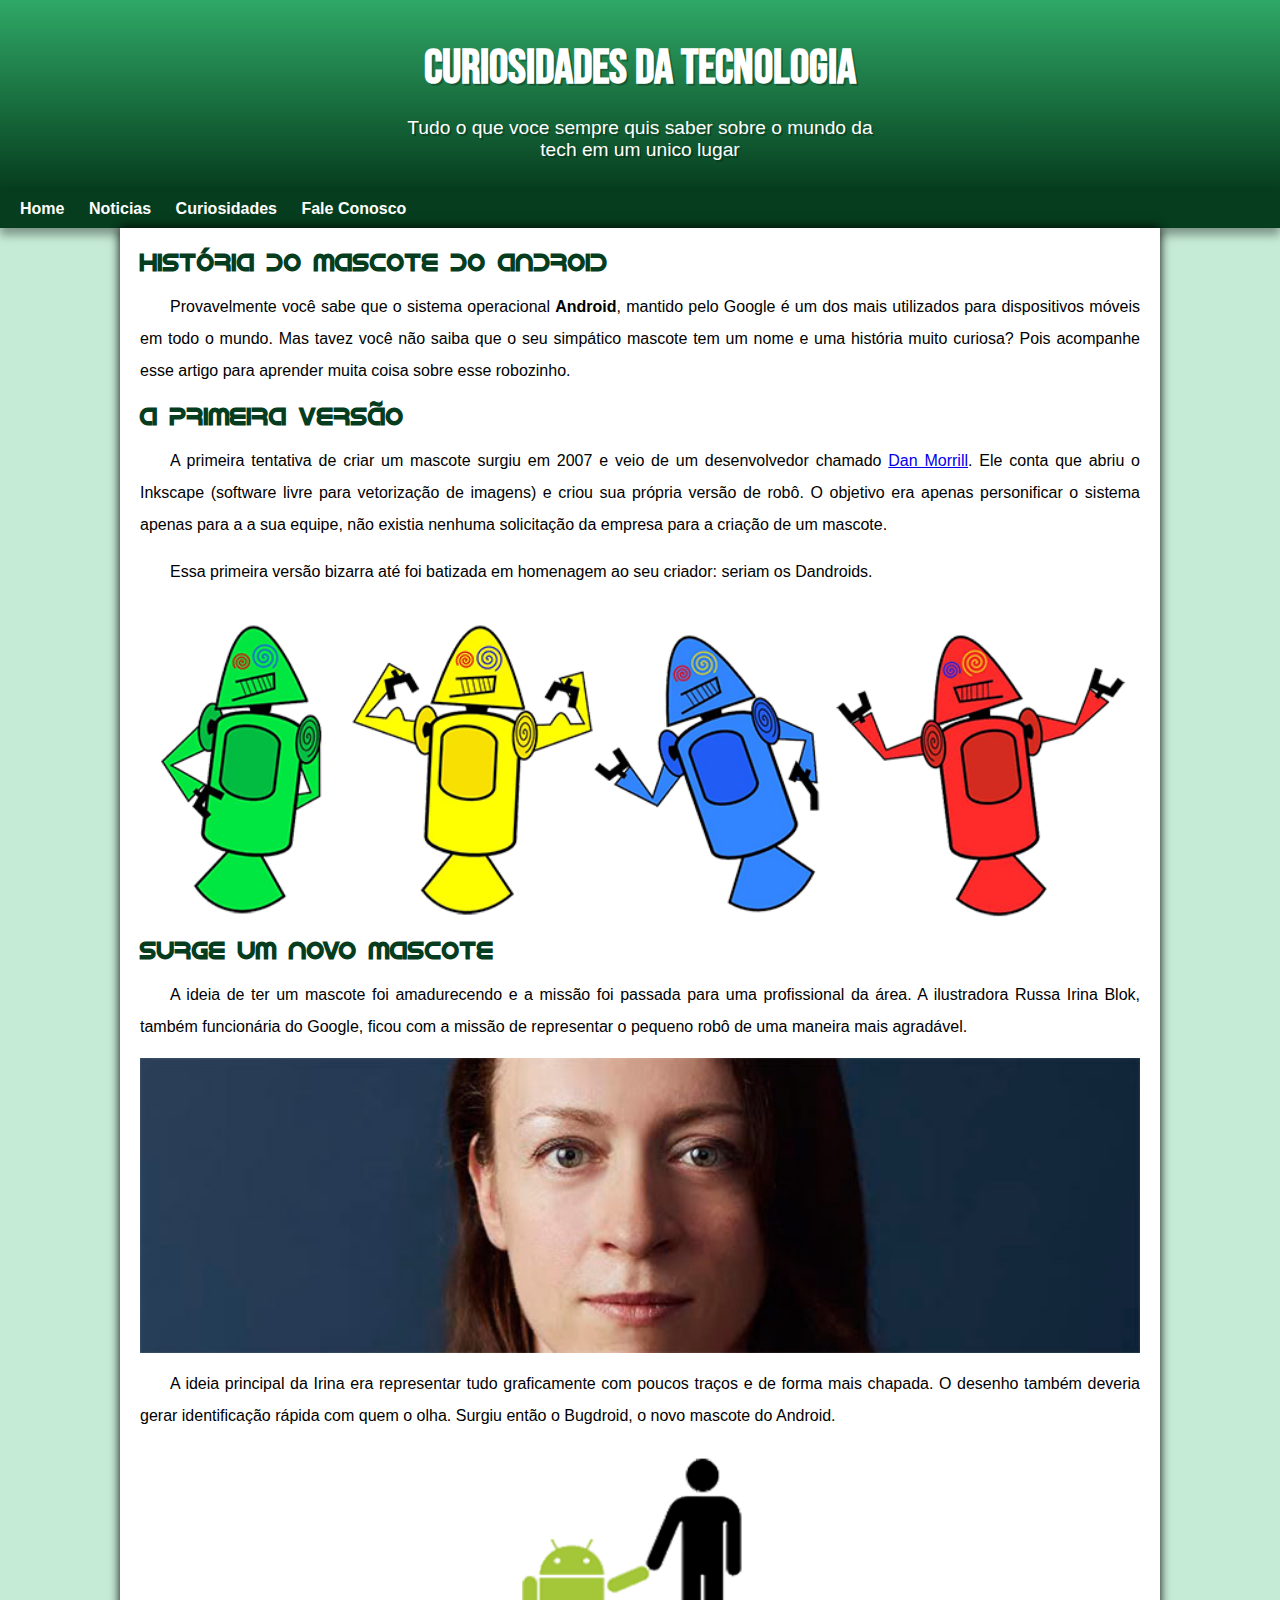
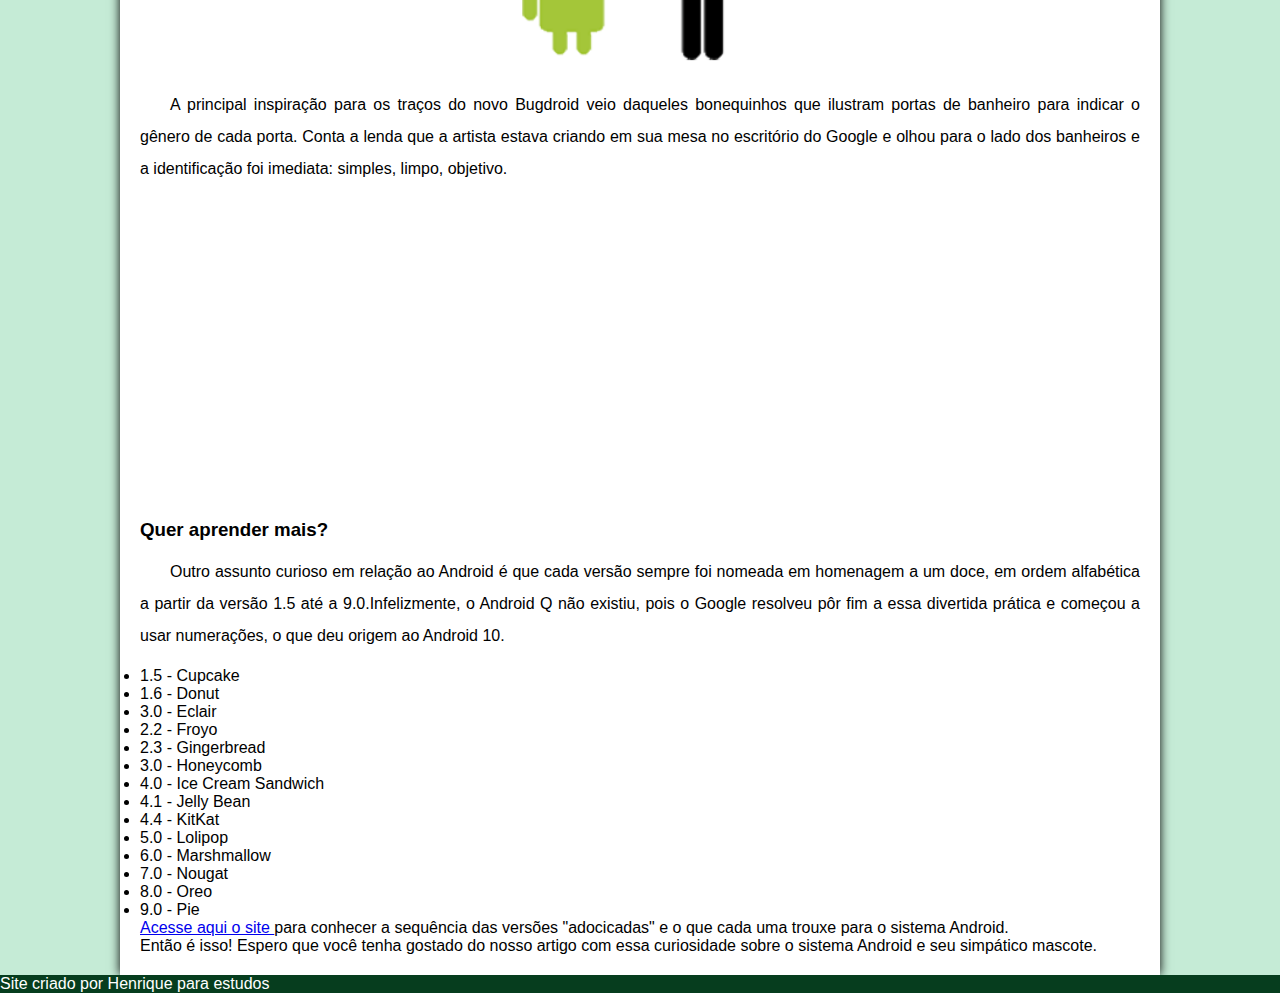
==== pr0jeto01/index.html @ fe5d017c "Initial commit" ====
<!DOCTYPE html>
<html lang="pt-br">
<head>
    <meta charset="UTF-8">
    <meta http-equiv="X-UA-Compatible" content="IE=edge">
    <meta name="viewport" content="width=device-width, initial-scale=1.0">
    <link rel="shortcut icon" href="arquivos/imagens/favicon.ico" type="image/x-icon">
    <link rel="stylesheet" href="style/style.css">
    <title>Como surgiu o mascote do android</title>
</head>
<body>
    <header>
        <h1>Curiosidades da tecnologia</h1>
        <p>Tudo o que voce sempre quis saber sobre o mundo da tech em um unico lugar</p>
    </header>
    <nav>
        <a href="#">Home</a>
        <a href="#">Noticias</a>
        <a href="#">Curiosidades</a>
        <a href="#">Fale Conosco</a>
    </nav>
    <main>
        <article>
            <h2>História do Mascote do Android</h2>

            <p>Provavelmente você sabe que o sistema operacional <strong>Android</strong>, mantido pelo Google é um dos mais utilizados para dispositivos móveis em todo o mundo. Mas tavez você não saiba que o seu simpático mascote tem um nome e uma história muito curiosa? Pois acompanhe esse artigo para aprender muita coisa sobre esse robozinho.</p>

            <h2>A primeira versão</h2>

            <p>A primeira tentativa de criar um mascote surgiu em 2007 e veio de um desenvolvedor chamado <a href="#">Dan Morrill</a>. Ele conta que abriu o Inkscape (software livre para vetorização de imagens) e criou sua própria versão de robô. O objetivo era apenas personificar o sistema apenas para a a sua equipe, não existia nenhuma solicitação da empresa para a criação de um mascote.</p>


            <p>Essa primeira versão bizarra até foi batizada em homenagem ao seu criador: seriam os Dandroids.</p>

            <picture>
                <source media="(max-width: 600px)" srcset="arquivos/imagens/dan-droids-pq.png">
                <img src="arquivos/imagens/dan-droids.png" alt="Primeiro mascote do android">
            </picture>

            <h2>Surge um novo mascote</h2>

            <p>A ideia de ter um mascote foi amadurecendo e a missão foi passada para uma profissional da área. A ilustradora Russa Irina Blok, também funcionária do Google, ficou com a missão de representar o pequeno robô de uma maneira mais agradável.</p>

            <img src="arquivos/imagens/irina-blok.jpg" alt="Irina Blok criadora do Bugdroid">

            <p>A ideia principal da Irina era representar tudo graficamente com poucos traços e de forma mais chapada. O desenho também deveria gerar identificação rápida com quem o olha. Surgiu então o Bugdroid, o novo mascote do Android.</p>

            <img class="pequena" src="arquivos/imagens/bugdroid.png" alt="Bugdroid">

            <p>A principal inspiração para os traços do novo Bugdroid veio daqueles bonequinhos que ilustram portas de banheiro para indicar o gênero de cada porta. Conta a lenda que a artista estava criando em sua mesa no escritório do Google e olhou para o lado dos banheiros e a identificação foi imediata: simples, limpo, objetivo.</p>

            <iframe width="560" height="315" src="https://www.youtube.com/embed/l2UDgpLz20M" title="YouTube video player" frameborder="0" allow="accelerometer; autoplay; clipboard-write; encrypted-media; gyroscope; picture-in-picture" allowfullscreen></iframe>
            
            <aside>
                <h3>Quer aprender mais?</h3>
                <p>Outro assunto curioso em relação ao Android é que cada versão sempre foi nomeada em homenagem a um doce, em ordem alfabética a partir da versão 1.5 até a 9.0.Infelizmente, o Android Q não existiu, pois o Google resolveu pôr fim a essa divertida prática e começou a usar numerações, o que deu origem ao Android 10.</p>
                <ul>
                    <li>1.5 - Cupcake</li>
                    <li>1.6 - Donut</li>
                    <li>3.0 - Eclair</li>
                    <li>2.2 - Froyo</li>
                    <li>2.3 - Gingerbread</li>
                    <li>3.0 - Honeycomb</li>
                    <li>4.0 - Ice Cream Sandwich</li>
                    <li>4.1 - Jelly Bean</li>
                    <li>4.4 - KitKat</li>
                    <li>5.0 - Lolipop</li>
                    <li>6.0 - Marshmallow</li>
                    <li>7.0 - Nougat</li>
                    <li>8.0 - Oreo</li>
                    <li>9.0 - Pie</li>
                </ul>
                <a href="#" target="_self" History>Acesse aqui o site </a> para conhecer a sequência das versões "adocicadas" e o que cada uma trouxe para o sistema Android.
            </aside>
            

            Então é isso! Espero que você tenha gostado do nosso artigo com essa curiosidade sobre o sistema Android e seu simpático mascote.
        </article>
    </main>

    <footer>
        <p>Site criado por Henrique para estudos </p>
    </footer>
</body>
</html>
---- pr0jeto01/style/style.css ----
@charset "UTF-8";

@import url('https://fonts.googleapis.com/css2?family=Bebas+Neue&display=swap');

@font-face {
    font-family: 'Android';
    src: url(../arquivos/fontes/idroid.otf);
    font-weight: normal;
}

* {
    font-family: var(--fonte-padrao);
    margin: 0px;
    padding: 0px;
}
:root{
    --cor0:#c5ebd6;
    --cor1:#83e1ad;
    --cor2:#3ddc84;
    --cor3:#2fa866;
    --cor4:#1a5c37;
    --cor5:#063d1e; 

    --fonte-padrao: Arial, Verdana, Helvetica, sans-serif;
    --fonte-destaque: 'Bebas Neue', cursive;
    --fonte-android: 'Android', cursive;
}
body{
    background-color: var(--cor0);
}
main p{
    margin: 15px 0px;
    text-align: justify;
    text-indent: 30px;
    line-height: 2em;
    font-size: 1;
}
nav{
    background-color: var(--cor5);
    padding: 10px;
    box-shadow: 0px 7px 9px rgba(0, 0, 0, 0.363);
}
nav > a{
    padding: 10px;
    font-weight: bold;
    color: white;
    text-decoration: none;
    border-radius: 5px;
    transition-duration: 0.5s;
}
nav > a:hover{
    background-color: var(--cor2);
    color: var(--cor5);
}
header{
    background-image: linear-gradient(to bottom, var(--cor3), var(--cor5));
    min-height: 150px;
    text-align: center;
    padding-top: 40px;
}
header > h1 {
    text-shadow: 2px 2px 0px rgba(0, 0, 0, 0.267);
    color: white;
    font-family: var(--fonte-destaque);
    margin-bottom: 20px;
    font-size: 3em;
}
header > p{
    text-shadow: 2px 2px 0px rgba(0, 0, 0, 0.267);
    color: white;
    font-size: 1.2em;
    max-width: 500px;
    margin: auto;
}
main{
    margin: auto;
    min-width: 300px;
    max-width: 1000px;
    background-color: white;
    padding: 20px;
    box-shadow: 0px 0px 10px black;
}
main h2{
    color: var(--cor5);
    font-family: var(--fonte-android);
}
footer{
    background-color: var(--cor5);
    color: white ;
}
main img{
    display: block;
    margin: auto;
    width: 100%;
}
.pequena{
    max-width: 350px;
    margin: auto;
    display: block;
}
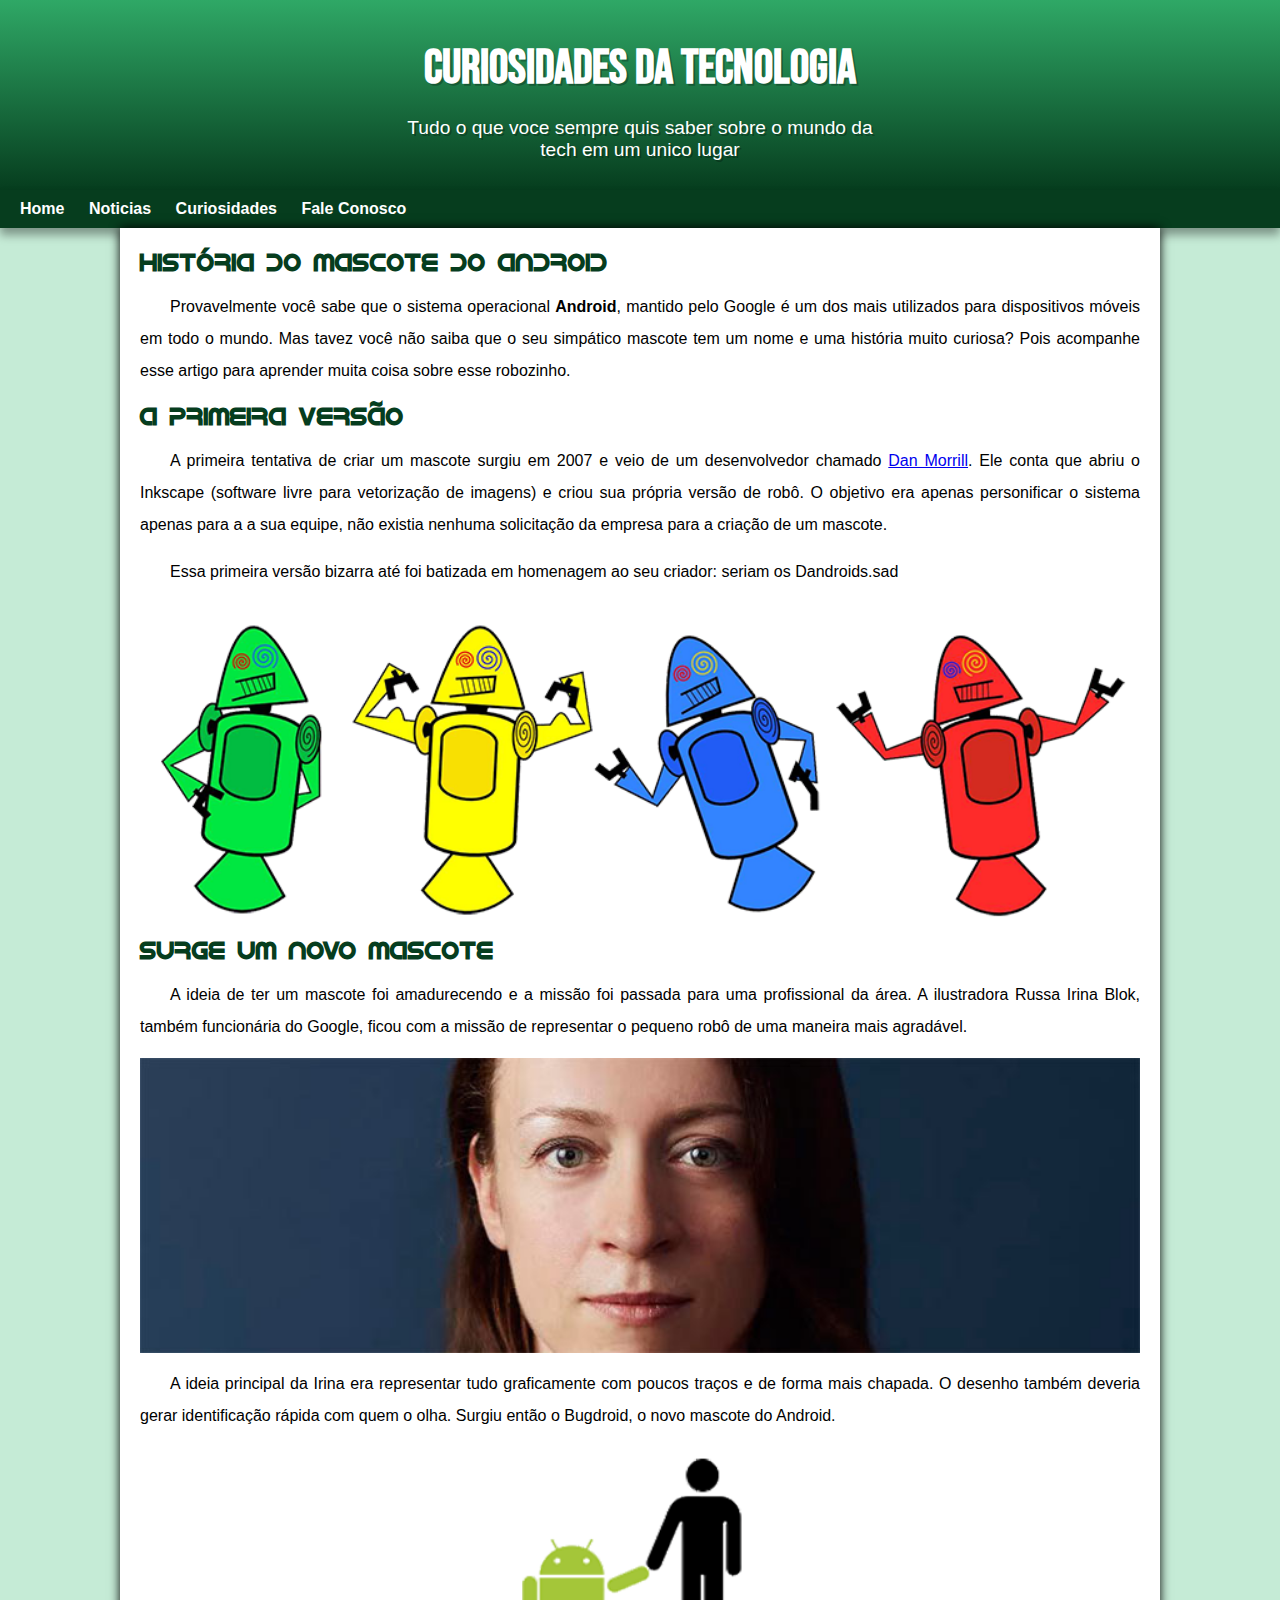
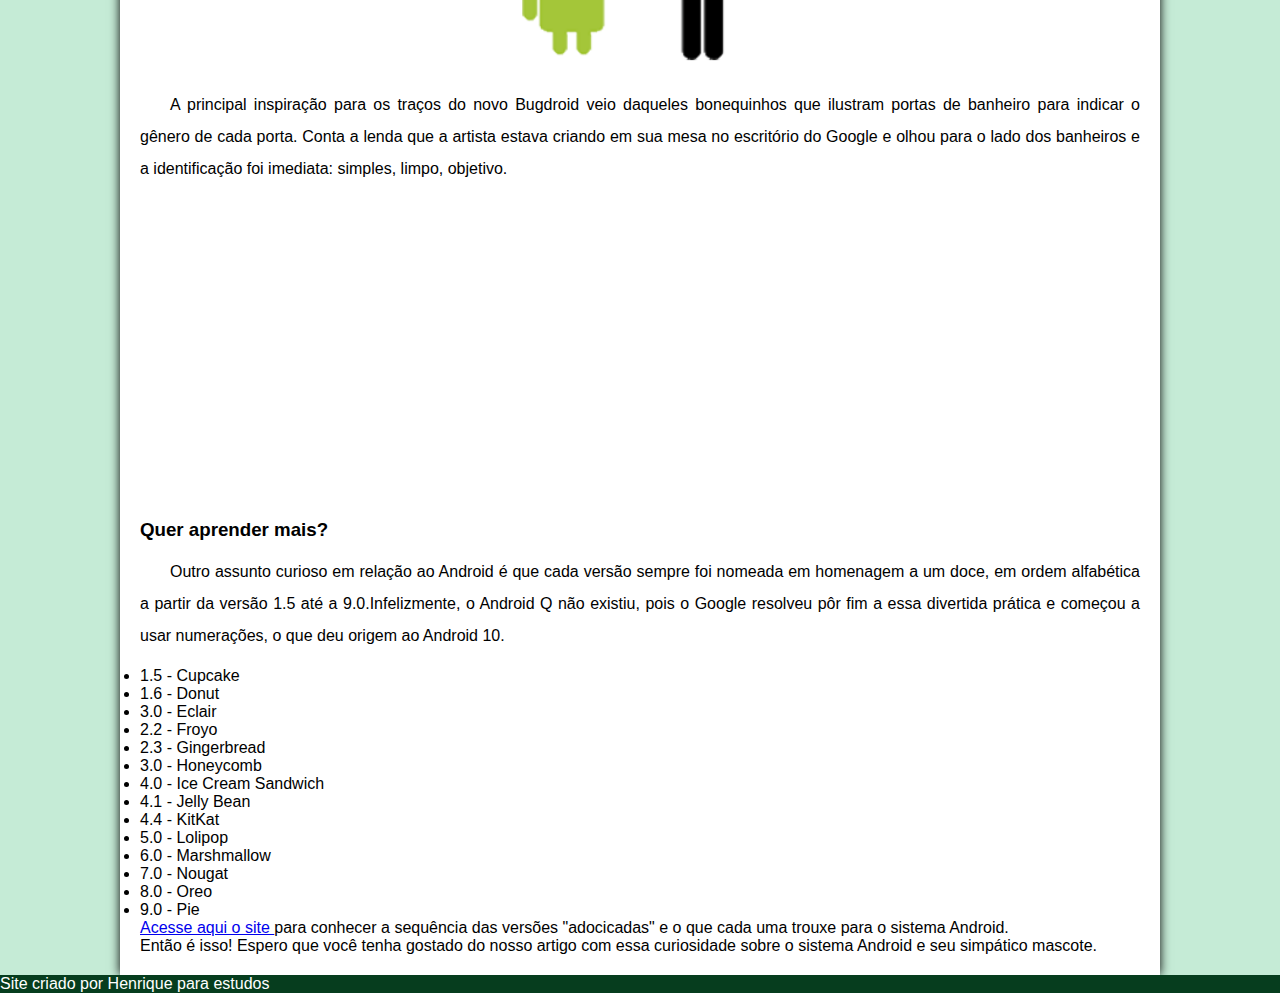
==== commit 32411791: "atualizaçao 1.0" ====
--- a/pr0jeto01/index.html
+++ b/pr0jeto01/index.html
@@ -30,7 +30,7 @@
             <p>A primeira tentativa de criar um mascote surgiu em 2007 e veio de um desenvolvedor chamado <a href="#">Dan Morrill</a>. Ele conta que abriu o Inkscape (software livre para vetorização de imagens) e criou sua própria versão de robô. O objetivo era apenas personificar o sistema apenas para a a sua equipe, não existia nenhuma solicitação da empresa para a criação de um mascote.</p>
 
 
-            <p>Essa primeira versão bizarra até foi batizada em homenagem ao seu criador: seriam os Dandroids.</p>
+            <p>Essa primeira versão bizarra até foi batizada em homenagem ao seu criador: seriam os Dandroids.sad</p>
 
             <picture>
                 <source media="(max-width: 600px)" srcset="arquivos/imagens/dan-droids-pq.png">
@@ -42,7 +42,6 @@
             <p>A ideia de ter um mascote foi amadurecendo e a missão foi passada para uma profissional da área. A ilustradora Russa Irina Blok, também funcionária do Google, ficou com a missão de representar o pequeno robô de uma maneira mais agradável.</p>
 
             <img src="arquivos/imagens/irina-blok.jpg" alt="Irina Blok criadora do Bugdroid">
-
             <p>A ideia principal da Irina era representar tudo graficamente com poucos traços e de forma mais chapada. O desenho também deveria gerar identificação rápida com quem o olha. Surgiu então o Bugdroid, o novo mascote do Android.</p>
 
             <img class="pequena" src="arquivos/imagens/bugdroid.png" alt="Bugdroid">
